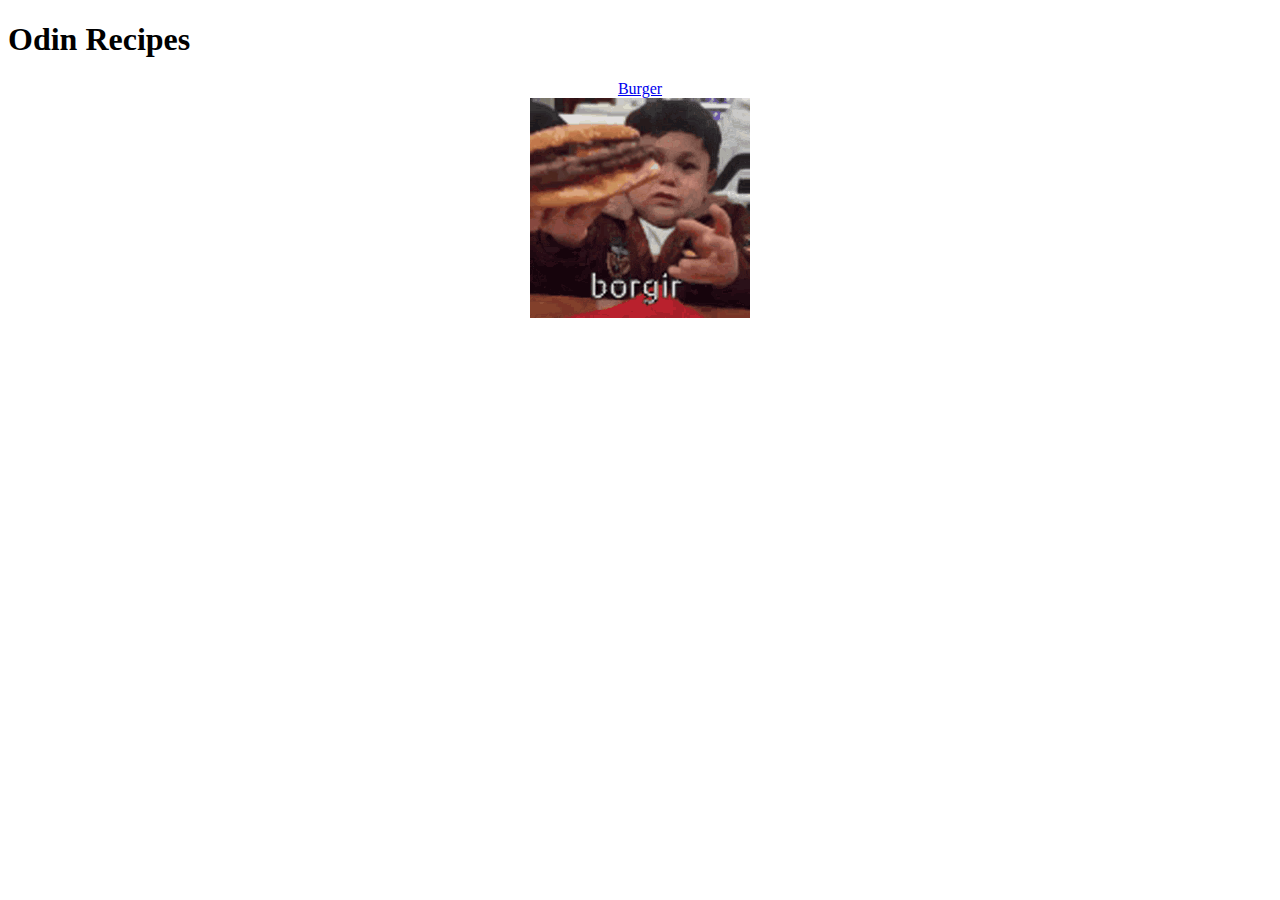
==== index.html @ a6987ec2 "Create index.html and burger.html as the first recipe" ====
<!DOCTYPE html>
<html lang="en">
    <head>
        <meta charset="UTF-8">
        <title>
            Odin project recipe
        </title>
        
    </head>

    <body>
        <h1>Odin Recipes</h1>
        <center>
            <a href="./burger.html">Burger</a>
            <br>
            <img src="./images/borger.gif" alt="Somebody enjoying a burger.">
        </center>
    </body>
</html>
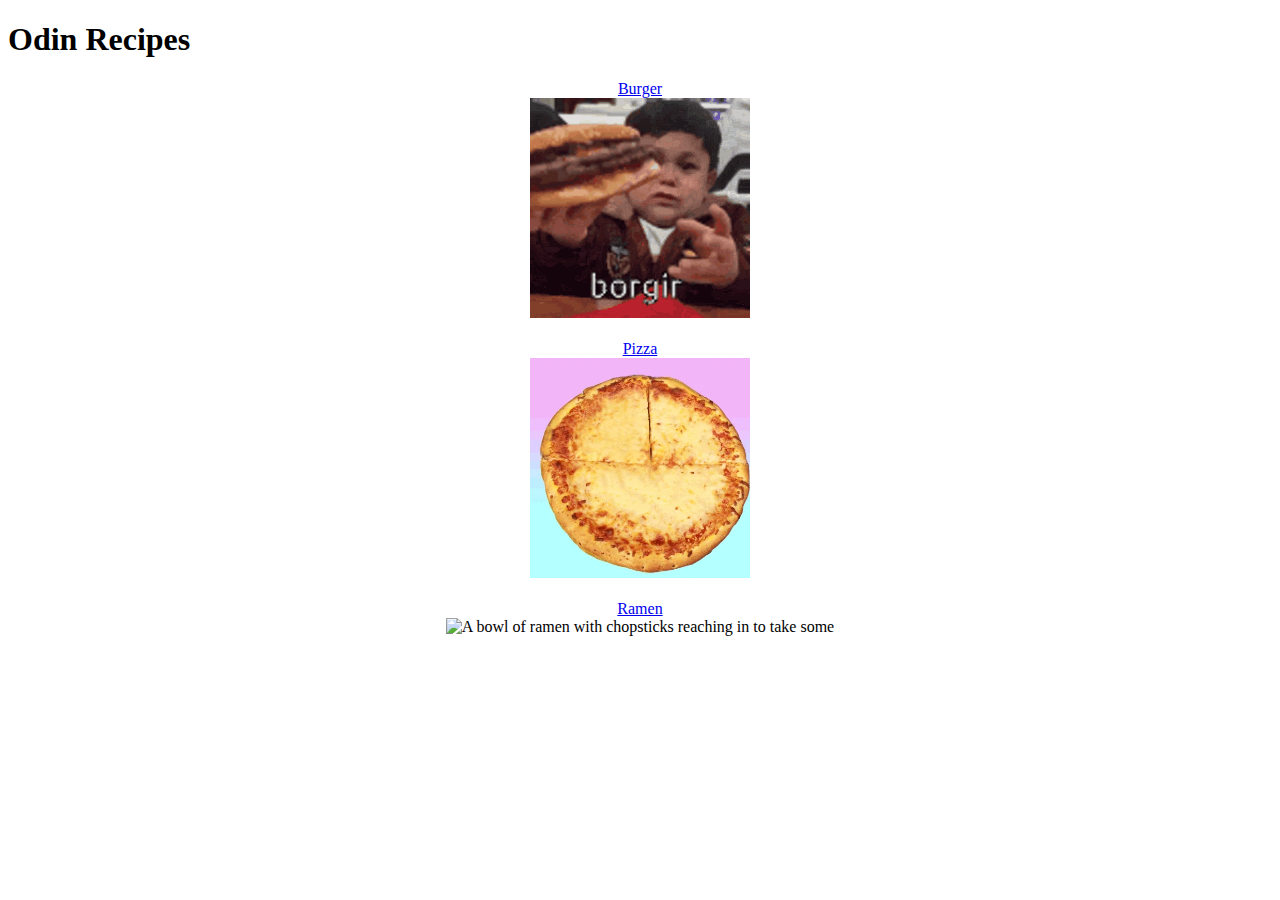
==== commit 31edaacd: "Update index.html, add pizza.html and ramen.html" ====
--- a/index.html
+++ b/index.html
@@ -14,6 +14,17 @@
             <a href="./burger.html">Burger</a>
             <br>
             <img src="./images/borger.gif" alt="Somebody enjoying a burger.">
+            <br>
+            <br>
+            <a href="./pizza.html">Pizza</a>
+            <br>
+            <img src="./images/pizzagif.webp" alt="A cheese pizza being sliced into pieces" height="220" width="220">
+            <br>
+            <br>
+            <a href="./ramen.html">Ramen</a>
+            <br>
+            <img src="./images/ramengif.webp" alt="A bowl of ramen with chopsticks reaching in to take some" height="220" width="220">
         </center>
+        
     </body>
 </html>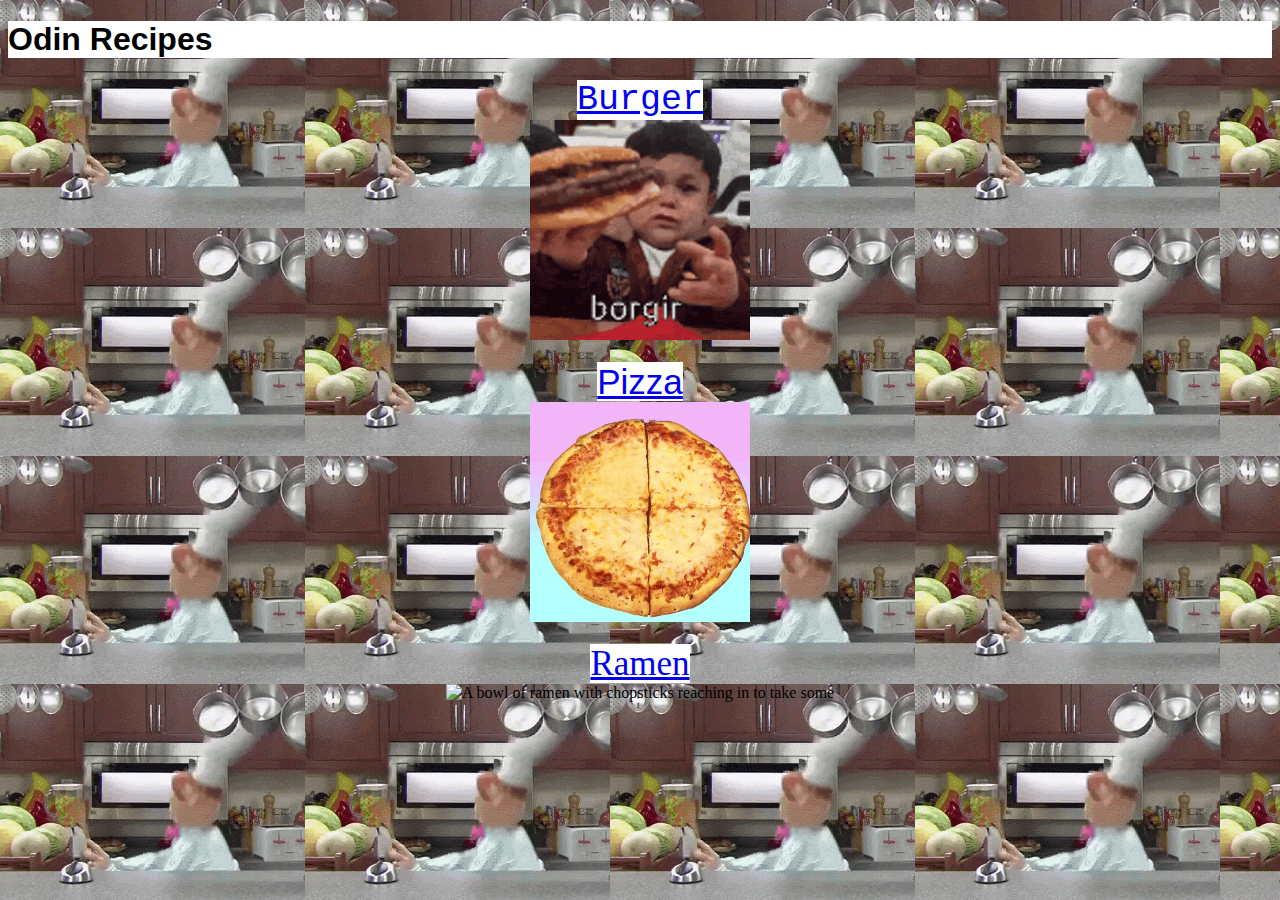
==== commit 01dd2298: "Add CSS to all files" ====
--- a/index.html
+++ b/index.html
@@ -1,27 +1,28 @@
 <!DOCTYPE html>
-<html lang="en">
+<html lang="en" class="chef">
     <head>
         <meta charset="UTF-8">
         <title>
             Odin project recipe
         </title>
+        <link rel="stylesheet" href="styles.css">
         
     </head>
 
     <body>
         <h1>Odin Recipes</h1>
         <center>
-            <a href="./burger.html">Burger</a>
+            <a class="title burger" href="./burger.html">Burger</a>
             <br>
             <img src="./images/borger.gif" alt="Somebody enjoying a burger.">
             <br>
             <br>
-            <a href="./pizza.html">Pizza</a>
+            <a class="title pizza" href="./pizza.html">Pizza</a>
             <br>
             <img src="./images/pizzagif.webp" alt="A cheese pizza being sliced into pieces" height="220" width="220">
             <br>
             <br>
-            <a href="./ramen.html">Ramen</a>
+            <a class="title ramen" href="./ramen.html">Ramen</a>
             <br>
             <img src="./images/ramengif.webp" alt="A bowl of ramen with chopsticks reaching in to take some" height="220" width="220">
         </center>
--- a/styles.css
+++ b/styles.css
@@ -0,0 +1,50 @@
+.chef {
+    background-image: url(./images/chef.gif);
+}
+
+.backburger {
+    background-image: url(./images/backburger.gif);
+}
+
+.pizza {
+    background-image: url(./images/pizza.gif);
+}
+
+.ramenback {
+    background-image: url(./images/ramen.gif);
+}
+
+h1 {
+    font-family: "Inter", "Helvetica Neue", "Arial", sans-serif;
+    background-color: white;
+}
+
+.title {
+    font-size: 35px;
+    background-color: white;
+}
+
+.title.burger {
+    font-family: 'Courier New', Courier, monospace;    
+}
+
+.pizza {
+    font-family: 'Gill Sans', 'Gill Sans MT', Calibri, 'Trebuchet MS', sans-serif;
+}
+
+.ramen{
+    font-family: 'Times New Roman', 'Arial', sans-serif;
+}
+
+p {
+    background-color: white;
+}
+
+li {
+    background-color: yellow;
+}
+
+h2 {
+    background-color: white;
+}
+
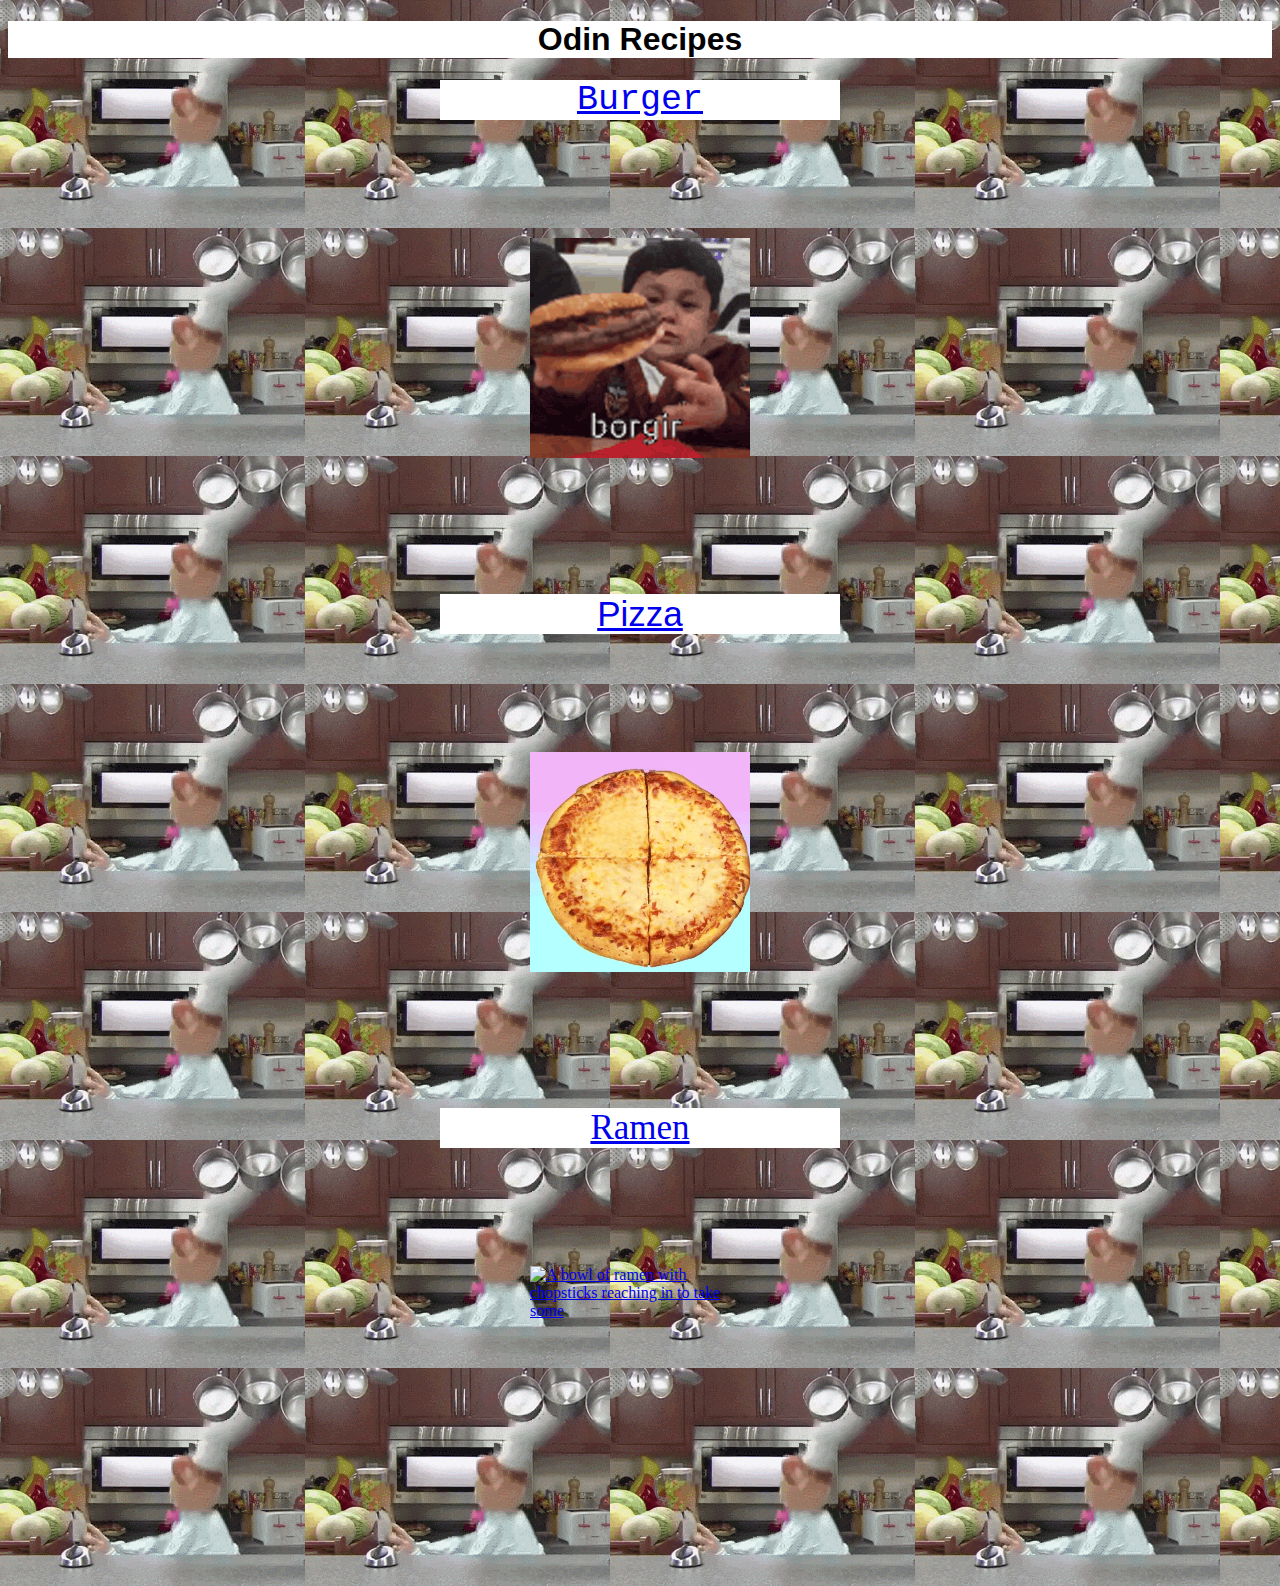
==== commit 9b7b2c0d: "Modify CSS" ====
--- a/index.html
+++ b/index.html
@@ -10,22 +10,21 @@
     </head>
 
     <body>
-        <h1>Odin Recipes</h1>
-        <center>
+        <h1 class="maintitle">Odin Recipes</h1>
+         <div class="center">
             <a class="title burger" href="./burger.html">Burger</a>
             <br>
-            <img src="./images/borger.gif" alt="Somebody enjoying a burger.">
+            <a href="./burger.html"><img class="imgcenter" src="./images/borger.gif"  alt="Somebody enjoying a burger."></a>
             <br>
             <br>
-            <a class="title pizza" href="./pizza.html">Pizza</a>
+            <a class="title pizzatitle" href="./pizza.html">Pizza</a>
             <br>
-            <img src="./images/pizzagif.webp" alt="A cheese pizza being sliced into pieces" height="220" width="220">
+            <a href="./pizza.html"><img class="imgcenter" src="./images/pizzagif.webp"  alt="A cheese pizza being sliced into pieces" height="220" width="220"></a>
             <br>
             <br>
             <a class="title ramen" href="./ramen.html">Ramen</a>
             <br>
-            <img src="./images/ramengif.webp" alt="A bowl of ramen with chopsticks reaching in to take some" height="220" width="220">
-        </center>
-        
+            <a href="./ramen.html"><img class="imgcenter" src="./images/ramengif.webp" alt="A bowl of ramen with chopsticks reaching in to take some" height="220" width="220" ></a>
+         </div>
     </body>
 </html>--- a/styles.css
+++ b/styles.css
@@ -1,3 +1,4 @@
+
 .chef {
     background-image: url(./images/chef.gif);
 }
@@ -14,26 +15,41 @@
     background-image: url(./images/ramen.gif);
 }
 
-h1 {
+.maintitle {
     font-family: "Inter", "Helvetica Neue", "Arial", sans-serif;
     background-color: white;
+    display: block;
+    text-align: center;
 }
 
 .title {
     font-size: 35px;
     background-color: white;
+    text-align: center;
+    display: block;
 }
 
-.title.burger {
-    font-family: 'Courier New', Courier, monospace;    
+.burger {
+    font-family: 'Courier New', Courier, monospace;  
 }
 
-.pizza {
+.pizzatitle {
     font-family: 'Gill Sans', 'Gill Sans MT', Calibri, 'Trebuchet MS', sans-serif;
 }
 
 .ramen{
     font-family: 'Times New Roman', 'Arial', sans-serif;
+}
+
+.center {
+    width: 400px;
+    margin: auto;
+}
+
+.imgcenter {
+    width: auto;
+    margin: 100px auto;
+    display: block;
 }
 
 p {
